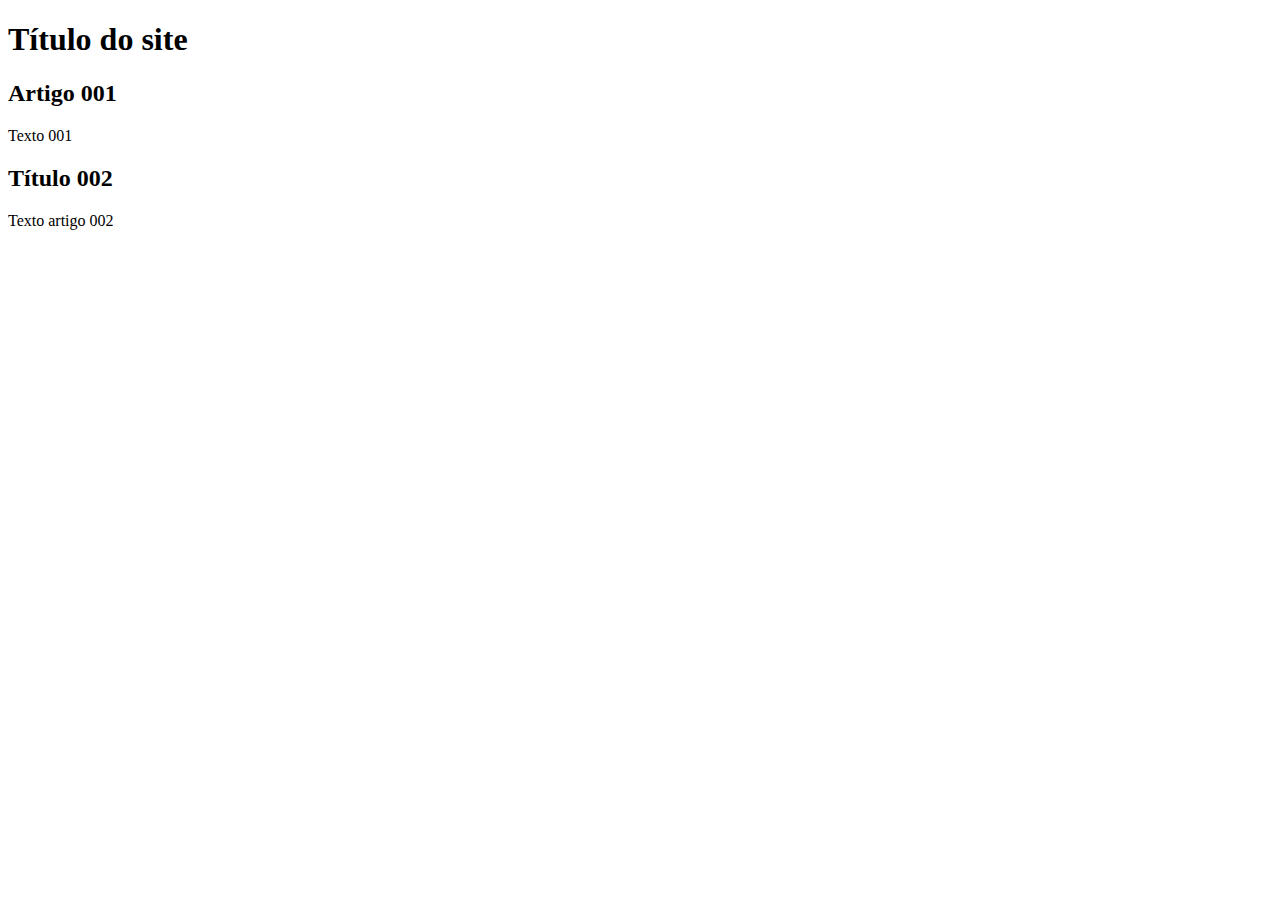
==== Index.html @ 6a4ea5b1 "Update Index.html" ====
<!DOCTYPE html>
<html lang="pt-br">
<head>
    <meta charset="UTF-8">
    <meta name="viewport" content="width=device-width, initial-scale=1.0">
    <title>Curso em Video</title>
</head>
<body>
    <main>
        <header>
            <h1>Título do site </h1>
        </header>
        <article>
            <h2>Artigo 001</h2>
            <p>Texto 001</p>
        </article>
        <article>
            <h2>Título 002</h2>
            <p>Texto artigo 002</p>
        </article>
        </main>
</body>
</html>
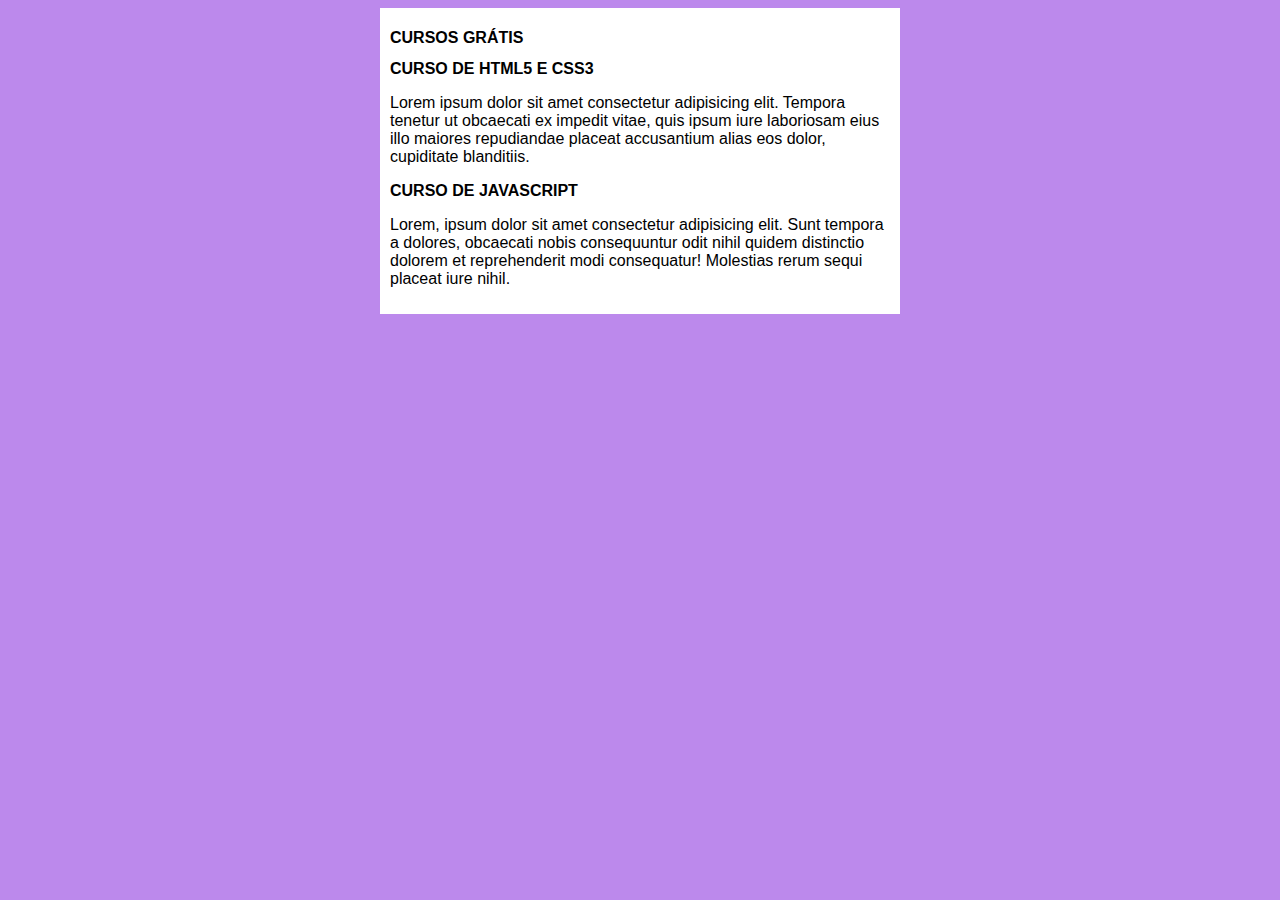
==== commit 491f8c65: "CONTEUDO INDEX" ====
--- a/Index.html
+++ b/Index.html
@@ -3,20 +3,21 @@
 <head>
     <meta charset="UTF-8">
     <meta name="viewport" content="width=device-width, initial-scale=1.0">
-    <title>Curso em Video</title>
+    <title>Site Curso evideo</title>
+    <link rel="stylesheet" href="estilos/style.css">
 </head>
 <body>
     <main>
         <header>
-            <h1>Título do site </h1>
+            <h1>CURSOS GRÁTIS</h1>
         </header>
         <article>
-            <h2>Artigo 001</h2>
-            <p>Texto 001</p>
+            <h2>CURSO DE HTML5 E CSS3</h2>
+            <p>Lorem ipsum dolor sit amet consectetur adipisicing elit. Tempora tenetur ut obcaecati ex impedit vitae, quis ipsum iure laboriosam eius illo maiores repudiandae placeat accusantium alias eos dolor, cupiditate blanditiis.</p>
         </article>
         <article>
-            <h2>Título 002</h2>
-            <p>Texto artigo 002</p>
+            <h2>CURSO DE JAVASCRIPT</h2>
+            <p>Lorem, ipsum dolor sit amet consectetur adipisicing elit. Sunt tempora a dolores, obcaecati nobis consequuntur odit nihil quidem distinctio dolorem et reprehenderit modi consequatur! Molestias rerum sequi placeat iure nihil.</p>
         </article>
         </main>
 </body>
--- a/estilos/style.css
+++ b/estilos/style.css
@@ -0,0 +1,17 @@
+*{
+    font-family: Arial, Helvetica, sans-serif;
+    font-size: 16px;
+}
+
+body {
+    background-color: rgb(188, 137, 236);
+
+}
+
+main {
+    background-color: white;
+    width: 500px;
+    margin: auto;
+    padding: 10px;
+    box-shadow: 3x 3x 5x rgba(0, 0, 0, 0.63);
+}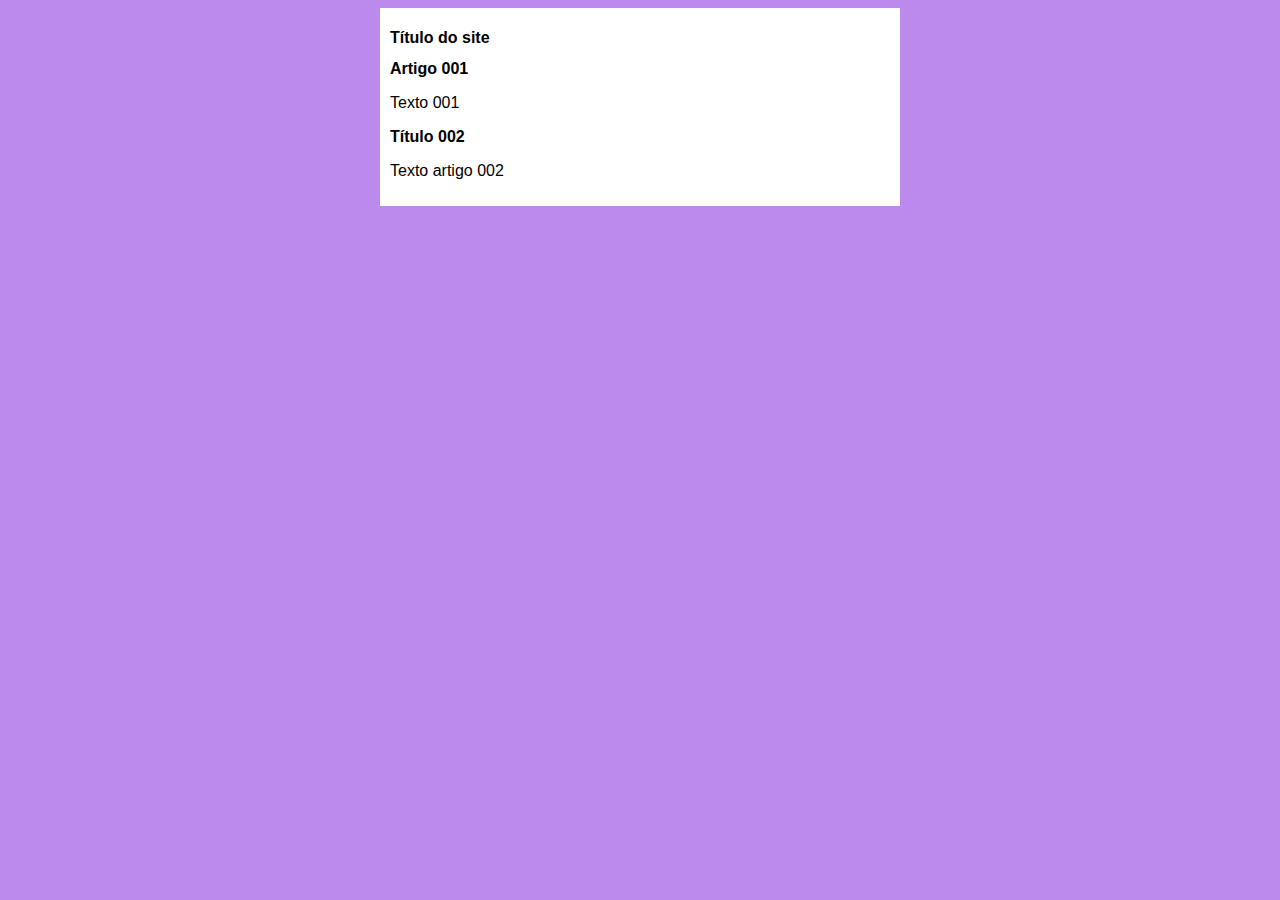
==== commit 1a182a02: "Update Index.html" ====
--- a/Index.html
+++ b/Index.html
@@ -3,21 +3,21 @@
 <head>
     <meta charset="UTF-8">
     <meta name="viewport" content="width=device-width, initial-scale=1.0">
-    <title>Site Curso evideo</title>
+    <title>Curso em Video</title>
     <link rel="stylesheet" href="estilos/style.css">
 </head>
 <body>
     <main>
         <header>
-            <h1>CURSOS GRÁTIS</h1>
+            <h1>Título do site </h1>
         </header>
         <article>
-            <h2>CURSO DE HTML5 E CSS3</h2>
-            <p>Lorem ipsum dolor sit amet consectetur adipisicing elit. Tempora tenetur ut obcaecati ex impedit vitae, quis ipsum iure laboriosam eius illo maiores repudiandae placeat accusantium alias eos dolor, cupiditate blanditiis.</p>
+            <h2>Artigo 001</h2>
+            <p>Texto 001</p>
         </article>
         <article>
-            <h2>CURSO DE JAVASCRIPT</h2>
-            <p>Lorem, ipsum dolor sit amet consectetur adipisicing elit. Sunt tempora a dolores, obcaecati nobis consequuntur odit nihil quidem distinctio dolorem et reprehenderit modi consequatur! Molestias rerum sequi placeat iure nihil.</p>
+            <h2>Título 002</h2>
+            <p>Texto artigo 002</p>
         </article>
         </main>
 </body>
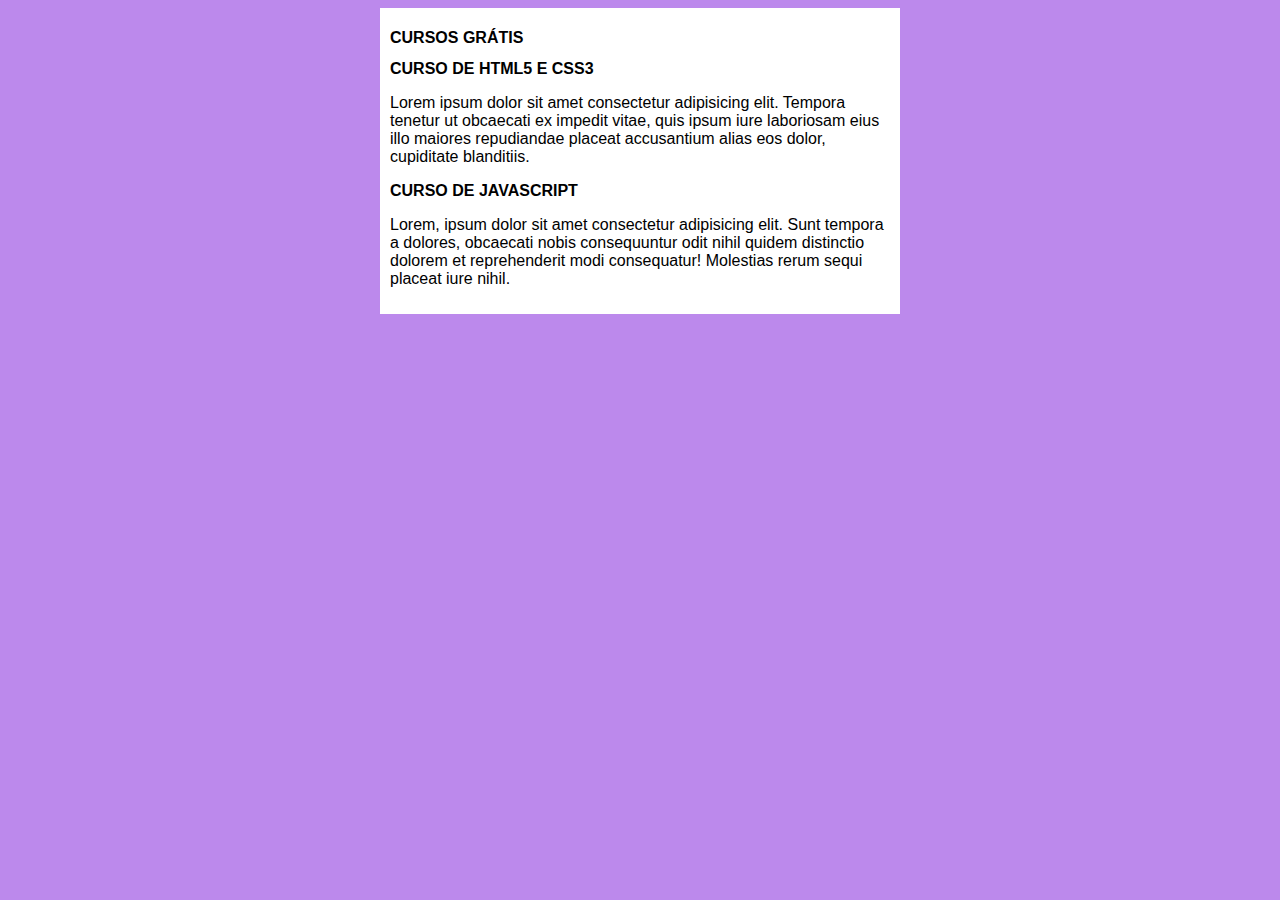
==== commit 385bc4b5: "okl" ====
--- a/Index.html
+++ b/Index.html
@@ -3,21 +3,21 @@
 <head>
     <meta charset="UTF-8">
     <meta name="viewport" content="width=device-width, initial-scale=1.0">
-    <title>Curso em Video</title>
+    <title>Site Curso elvideo</title>
     <link rel="stylesheet" href="estilos/style.css">
 </head>
 <body>
     <main>
         <header>
-            <h1>Título do site </h1>
+            <h1>CURSOS GRÁTIS</h1>
         </header>
         <article>
-            <h2>Artigo 001</h2>
-            <p>Texto 001</p>
+            <h2>CURSO DE HTML5 E CSS3</h2>
+            <p>Lorem ipsum dolor sit amet consectetur adipisicing elit. Tempora tenetur ut obcaecati ex impedit vitae, quis ipsum iure laboriosam eius illo maiores repudiandae placeat accusantium alias eos dolor, cupiditate blanditiis.</p>
         </article>
         <article>
-            <h2>Título 002</h2>
-            <p>Texto artigo 002</p>
+            <h2>CURSO DE JAVASCRIPT</h2>
+            <p>Lorem, ipsum dolor sit amet consectetur adipisicing elit. Sunt tempora a dolores, obcaecati nobis consequuntur odit nihil quidem distinctio dolorem et reprehenderit modi consequatur! Molestias rerum sequi placeat iure nihil.</p>
         </article>
         </main>
 </body>
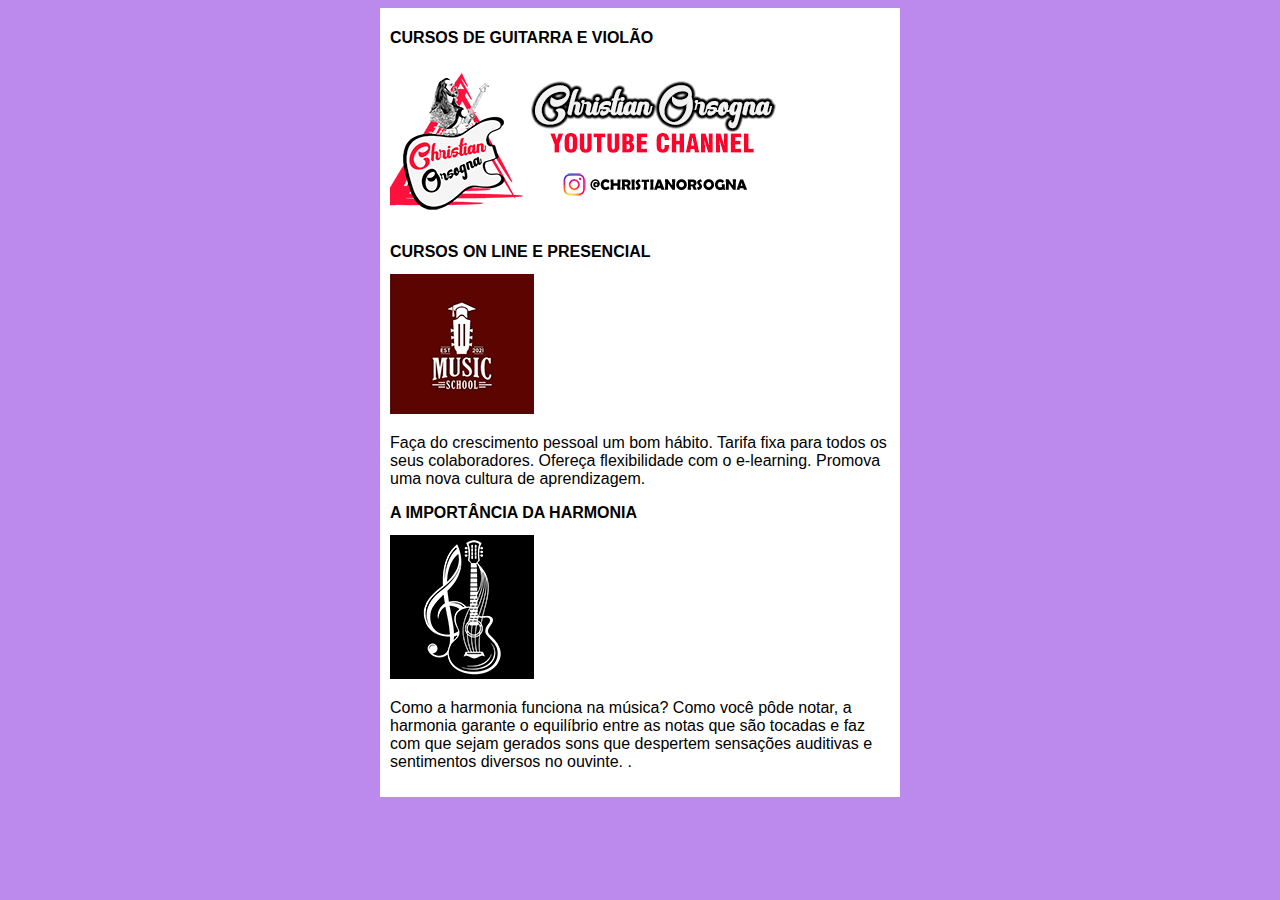
==== commit ed7fd43d: "imagens" ====
--- a/Index.html
+++ b/Index.html
@@ -3,21 +3,24 @@
 <head>
     <meta charset="UTF-8">
     <meta name="viewport" content="width=device-width, initial-scale=1.0">
-    <title>Site Curso elvideo</title>
+    <title>Curso em Video</title>
     <link rel="stylesheet" href="estilos/style.css">
 </head>
 <body>
     <main>
         <header>
-            <h1>CURSOS GRÁTIS</h1>
+            <h1>CURSOS DE GUITARRA E VIOLÃO</h1>
+            <img src="Imagens/novo banner youtube.png" alt="">
         </header>
         <article>
-            <h2>CURSO DE HTML5 E CSS3</h2>
-            <p>Lorem ipsum dolor sit amet consectetur adipisicing elit. Tempora tenetur ut obcaecati ex impedit vitae, quis ipsum iure laboriosam eius illo maiores repudiandae placeat accusantium alias eos dolor, cupiditate blanditiis.</p>
+            <h2>CURSOS ON LINE E PRESENCIAL</h2>
+            <img src="Imagens/logo escola.png" alt="">
+            <p>Faça do crescimento pessoal um bom hábito. Tarifa fixa para todos os seus colaboradores. Ofereça flexibilidade com o e-learning. Promova uma nova cultura de aprendizagem.</p>
         </article>
         <article>
-            <h2>CURSO DE JAVASCRIPT</h2>
-            <p>Lorem, ipsum dolor sit amet consectetur adipisicing elit. Sunt tempora a dolores, obcaecati nobis consequuntur odit nihil quidem distinctio dolorem et reprehenderit modi consequatur! Molestias rerum sequi placeat iure nihil.</p>
+            <h2>A IMPORTÂNCIA DA HARMONIA</h2>
+            <img src="Imagens/desivo-de-parede.jpg" alt="">
+            <p>Como a harmonia funciona na música? Como você pôde notar, a harmonia garante o equilíbrio entre as notas que são tocadas e faz com que sejam gerados sons que despertem sensações auditivas e sentimentos diversos no ouvinte. .</p>
         </article>
         </main>
 </body>
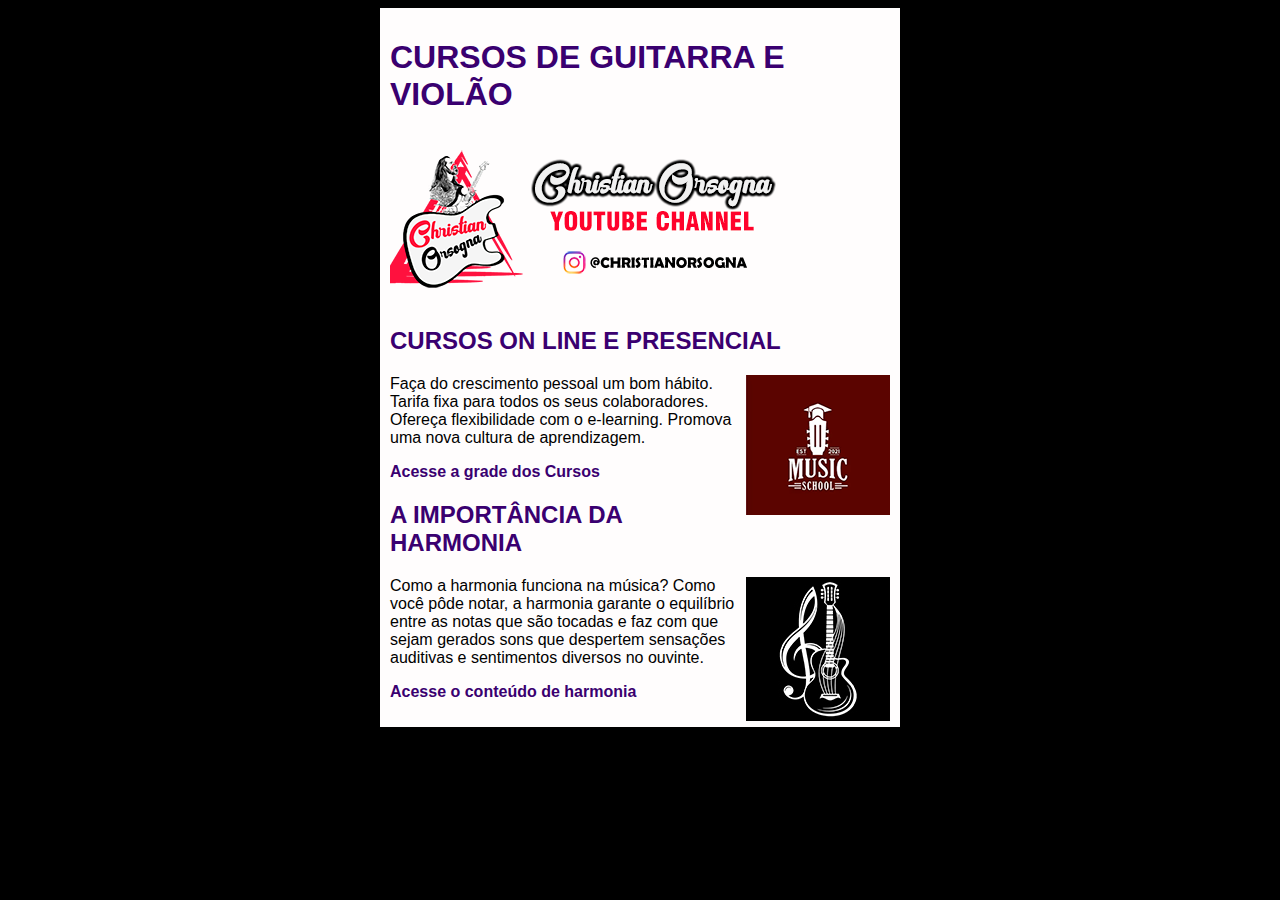
==== commit 2fc83ddd: "SIte imagens" ====
--- a/Index.html
+++ b/Index.html
@@ -10,17 +10,22 @@
     <main>
         <header>
             <h1>CURSOS DE GUITARRA E VIOLÃO</h1>
-            <img src="Imagens/novo banner youtube.png" alt="">
+            <img src="Imagens/novo banner youtube.png" alt="Curso de Guitarra">
         </header>
         <article>
             <h2>CURSOS ON LINE E PRESENCIAL</h2>
-            <img src="Imagens/logo escola.png" alt="">
+            <img class="lado" src="Imagens/logo escola.png" alt="DIversos Cursos">
             <p>Faça do crescimento pessoal um bom hábito. Tarifa fixa para todos os seus colaboradores. Ofereça flexibilidade com o e-learning. Promova uma nova cultura de aprendizagem.</p>
+            
+        <p><a href="link 1/Grade dos cursos.html" > Acesse a grade dos Cursos</a></p>
         </article>
         <article>
             <h2>A IMPORTÂNCIA DA HARMONIA</h2>
-            <img src="Imagens/desivo-de-parede.jpg" alt="">
-            <p>Como a harmonia funciona na música? Como você pôde notar, a harmonia garante o equilíbrio entre as notas que são tocadas e faz com que sejam gerados sons que despertem sensações auditivas e sentimentos diversos no ouvinte. .</p>
+            <img class="lado" src="Imagens/desivo-de-parede.jpg" alt="Aprenda Harmonia">
+            <p>Como a harmonia funciona na música? Como você pôde notar, a harmonia garante o equilíbrio entre as notas que são tocadas e faz com que sejam gerados sons que despertem sensações auditivas e sentimentos diversos no ouvinte. </p>
+       
+            <p><a href="link 2/harmonia.html" > Acesse o conteúdo de harmonia</a></p>
+
         </article>
         </main>
 </body>
--- a/estilos/style.css
+++ b/estilos/style.css
@@ -4,14 +4,39 @@
 }
 
 body {
-    background-color: rgb(188, 137, 236);
+    background-color: rgb(0, 0, 0);
 
 }
 
 main {
-    background-color: white;
+    background-color: rgb(255, 253, 253);
     width: 500px;
     margin: auto;
     padding: 10px;
     box-shadow: 3x 3x 5x rgba(0, 0, 0, 0.63);
+}
+
+h1  {
+    font-size: 2em;
+    color: rgb(58, 0, 112);
+}
+
+h2 {
+    font-size: 1.5em;
+    color: rgb(58,0, 112);
+}
+
+img.lado {
+    float: right;
+}
+
+a       {
+    text-decoration: none;
+    font-weight: bold;
+    color: rgb(58, 0, 112);
+}
+
+a:houver     {
+    text-decoration: underline;
+    color: rgb(26, 26, 255);
 }